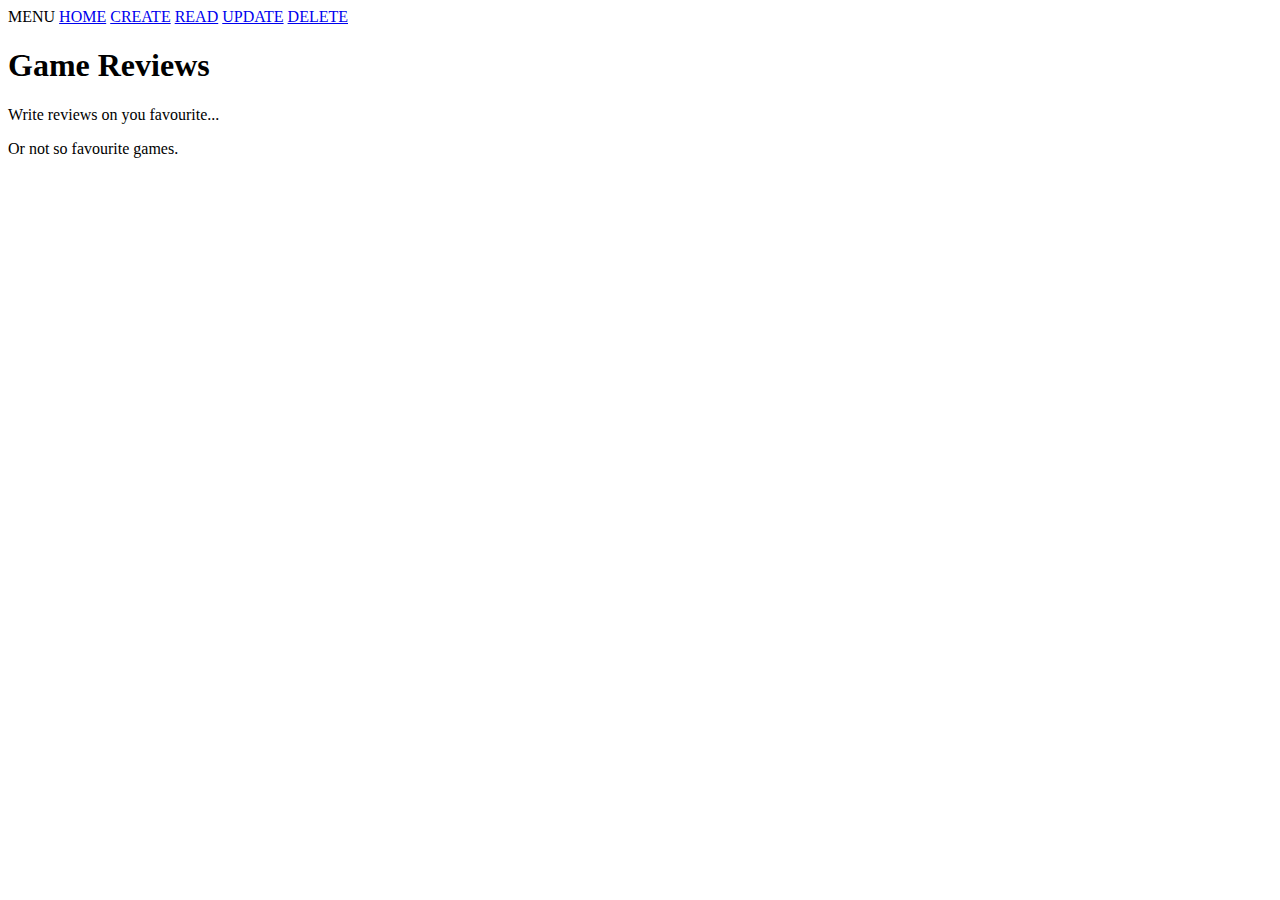
==== index.html @ bae2199e "home page created" ====
<!DOCTYPE html>
<html lang="en">
<head>
    <meta charset="UTF-8">
    <meta http-equiv="X-UA-Compatible" content="IE=edge">
    <meta name="viewport" content="width=device-width, initial-scale=1.0">
    <title>Home</title>

    <link rel="stylesheet" href="./css/style.css">
</head>
<body>
    <nav>
        <a id="toggle">MENU</a>
        <a class="nav-link " href="#">HOME</a>
        <a class="nav-link" href="./html/create.html">CREATE</a>
        <a class="nav-link" href="./html/read.html">READ</a>
        <a class="nav-link" href="./html/update.html">UPDATE</a>
        <a class="nav-link" href="./html/delete.html">DELETE</a>
    </nav>
    
    <header>
        <h1>Game Reviews</h1>
        <p>Write reviews on you favourite...</p>
        <p>Or not so favourite games.</p>
    </header>

    <div class="container">
        <main>
            
        </main>
    </div>

    <script src="./scripts/navbar.js"></script>

</body>
</html>
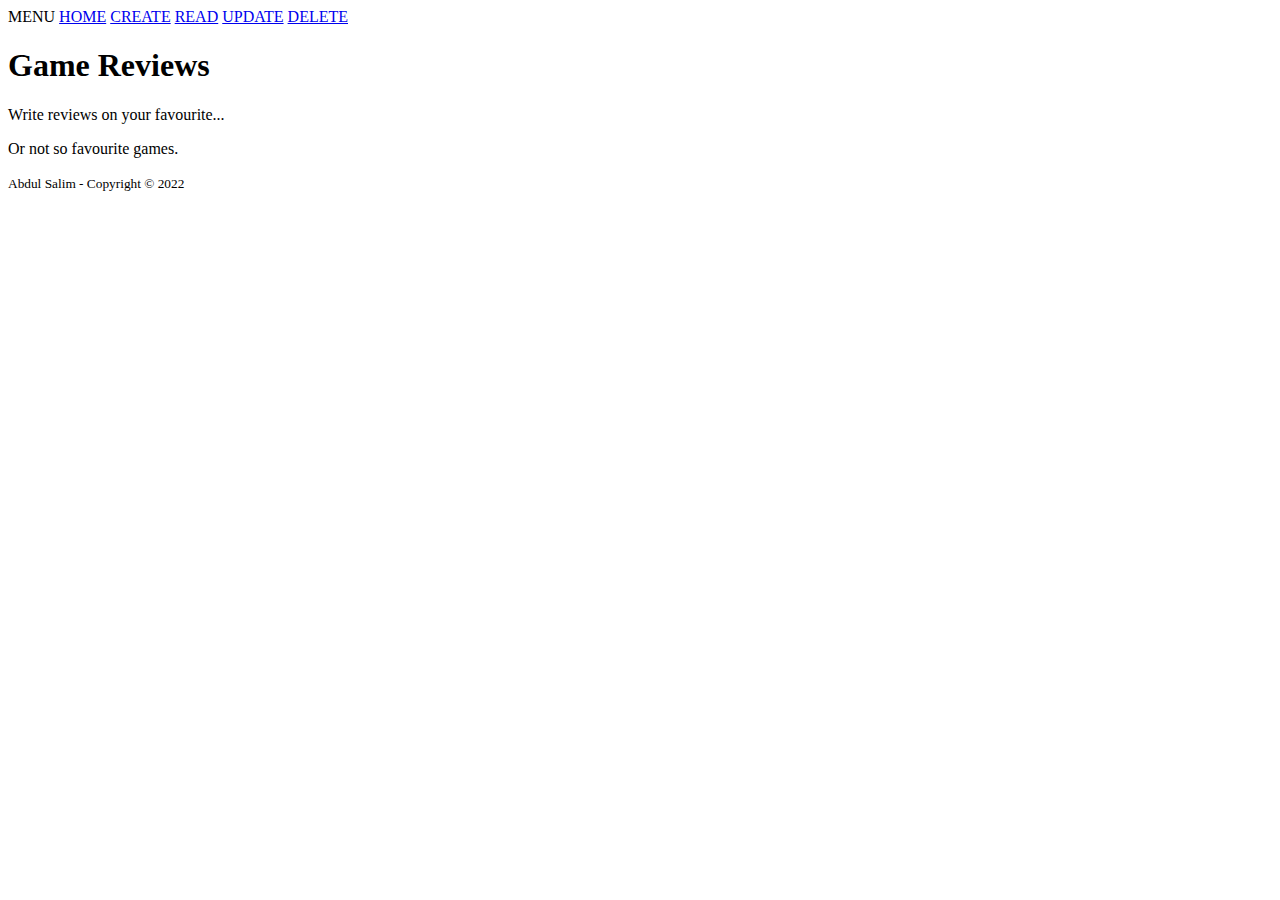
==== commit c25db065: "minor updates" ====
--- a/index.html
+++ b/index.html
@@ -20,7 +20,7 @@
     
     <header>
         <h1>Game Reviews</h1>
-        <p>Write reviews on you favourite...</p>
+        <p>Write reviews on your favourite...</p>
         <p>Or not so favourite games.</p>
     </header>
 
@@ -30,6 +30,10 @@
         </main>
     </div>
 
+    <footer>
+        <p><small>Abdul Salim - Copyright &copy; 2022</small></p>
+    </footer>
+
     <script src="./scripts/navbar.js"></script>
 
 </body>
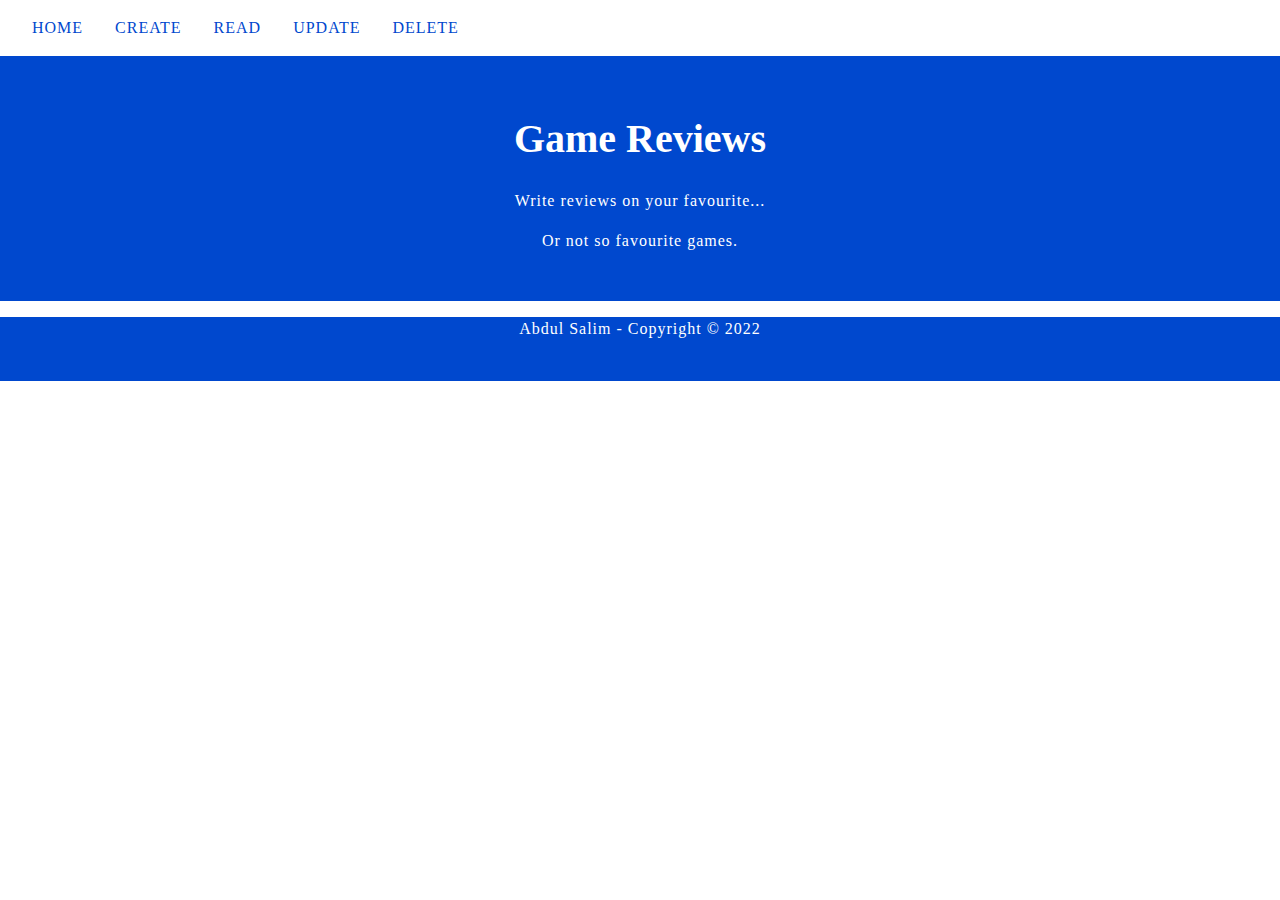
==== commit abf47682: "Merge pull request #13 from salim1704/feature-css" ====
--- a/index.html
+++ b/index.html
@@ -34,7 +34,7 @@
         <p><small>Abdul Salim - Copyright &copy; 2022</small></p>
     </footer>
 
-    <script src="./scripts/navbar.js"></script>
+    <script src="./Scripts/navbar.js"></script>
 
 </body>
 </html>--- a/css/style.css
+++ b/css/style.css
@@ -0,0 +1,127 @@
+html {
+    font-size: 10px;
+}
+
+*, *:before, *::after {
+    box-sizing: border-box;
+    font-size: inherit;
+}
+
+body {
+    margin: 0;
+}
+
+h1 { font-size: 3.2rem; }
+h2 { font-size: 2.4rem; }
+h3 { font-size: 2rem; }
+p, a { font-size: 1.6rem; line-height: 1.5; letter-spacing: 1px; }
+
+nav {
+    display: flex;
+    padding-left: 16px;
+}
+
+.nav-link, #toggle {
+    color: rgb(0, 72, 206);
+    padding: 16px;
+    text-align: center;
+    text-decoration: none;
+    display: inherit;
+}
+
+.nav-link:hover, #toggle:hover {
+    background-color: whitesmoke;
+    color: rgb(0, 72, 206);
+}
+
+#toggle {
+    display: none;
+}
+
+header {
+    padding: 32px;
+    text-align: center;
+    background-color: rgb(0, 72, 206);
+    color: white;
+}
+
+header > h1 {
+    font-size: 4rem;
+}
+
+.container {
+    width: 100%;
+    display: flex;
+    flex-wrap: wrap;
+}
+
+main {
+    flex: 100%;
+    padding: 0 32px;
+}
+
+footer {
+    flex: 100%;
+    height: 64px;
+    background-color: rgb(0, 72, 206);
+    color: white;
+    text-align: center;
+}
+
+#data-table, form {
+    width: 100%;
+    text-align: left;
+    overflow: scroll;
+}
+
+#data-table > table {
+    width: 100%;
+    text-align: left;
+    overflow: scroll;
+}
+
+#banner {
+    flex: 100%;
+    padding: 32px;
+}
+
+.hide {
+    display: none;
+}
+
+@media screen and (max-width: 1024px) {
+    aside {
+        flex: 25%;
+    }
+
+    main {
+        flex: 75%
+    }
+}
+
+@media screen and (max-width: 768px) {
+    aside {
+        display: none;
+    }
+
+    nav, .container, .row {
+        flex-direction: column;
+    }
+
+    nav {
+        padding-left: 0px;
+    }
+
+    .nav-link {
+        display: none;
+    }
+
+    #toggle {
+        display: block;
+        cursor: pointer;
+    }
+}
+
+.show {
+    display: inherit;
+}